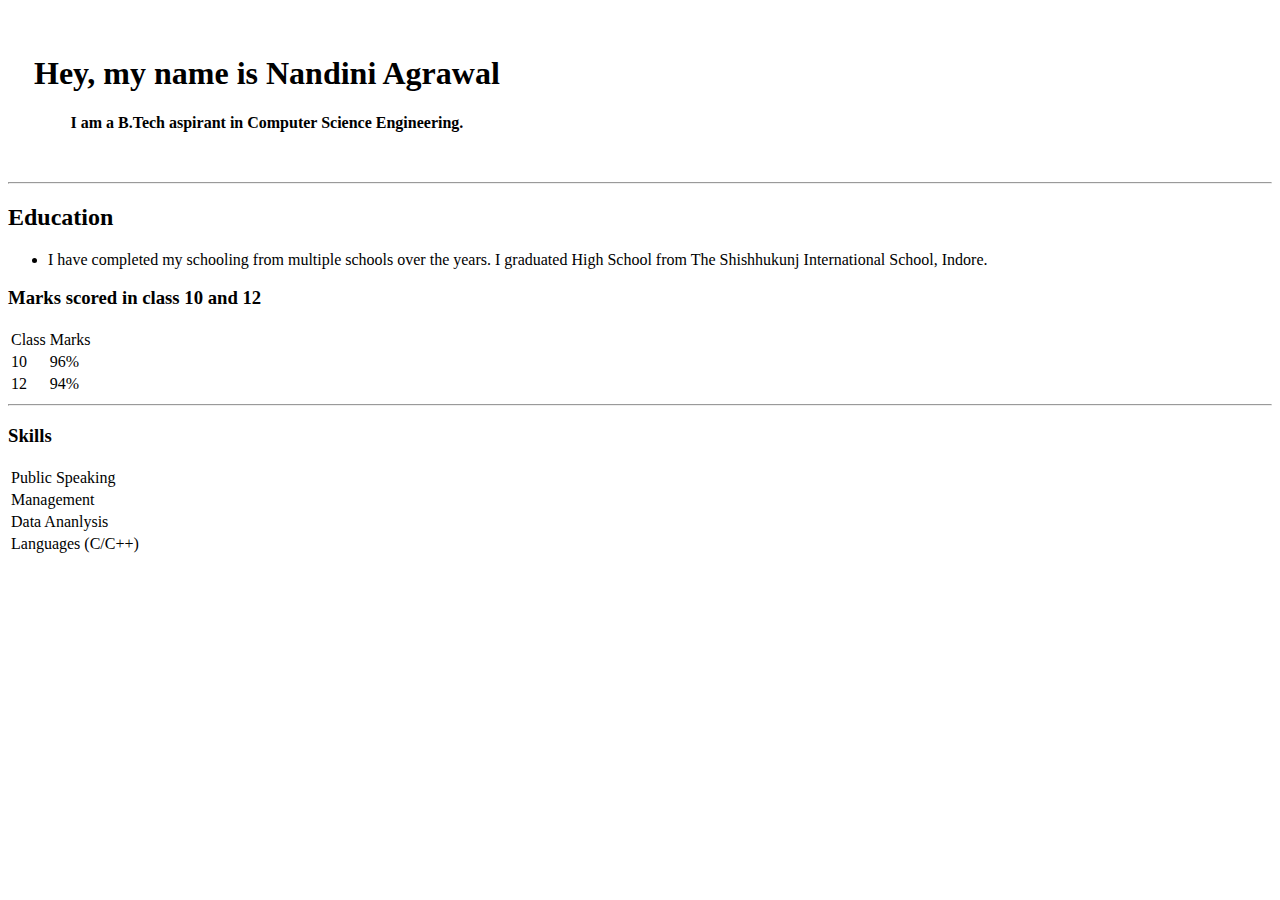
==== index.html @ 79fbdbd0 "Rename personalsite1.html to index.html" ====
<!DOCTYPE html>
<html lang="en">

<head>
    <meta charset="UTF-8">
    <meta http-equiv="X-UA-Compatible" content="IE=edge">
    <meta name="viewport" content="width=device-width, initial-scale=1.0">
    <title>Personal site</title>
    <link rel="stylesheet" href="styles.css">
    <link >
    <style>
        .cen {
            text-align: center;
        }
    </style>
</head>

<body >
    
    <table cellspacing="25">
        <tr>
            <td><div class="cen"><h1 >Hey, my name is Nandini Agrawal</h1><div></div>
                <p><b>I am a B.Tech aspirant in Computer Science Engineering.</p></b></td>
        </tr>
    </table>
<hr>

    <h2>Education</h2>
    <ul>
    <p><li>I have completed my schooling from multiple schools over the years. I graduated High School from The Shishhukunj International School, Indore.</li></p></ul></b>
  
   <h3>Marks scored in class 10 and 12</h3>
   <table>
    <thead>
        <tr>
            <td>Class</td>
            <td>Marks</td>
        </tr>
    </thead>
    <tr>
        <td>10</td>
        <td>96%</td>
    </tr>
    <tr>
        <td>12</td>
        <td>94%</td>
    </tr>
   </table>
   <hr>
   <h3>Skills</h3>
 <table cell spacing="10">
    <tr>
        <td>Public Speaking</td>  
    </tr>
    <tr>
        <td>Management</td>
    </tr>
    <tr>
        <td>Data Ananlysis</td>
    </tr>
    <tr>
        <td>Languages (C/C++)</td>
    </tr>
   </table>


</body>

</html>
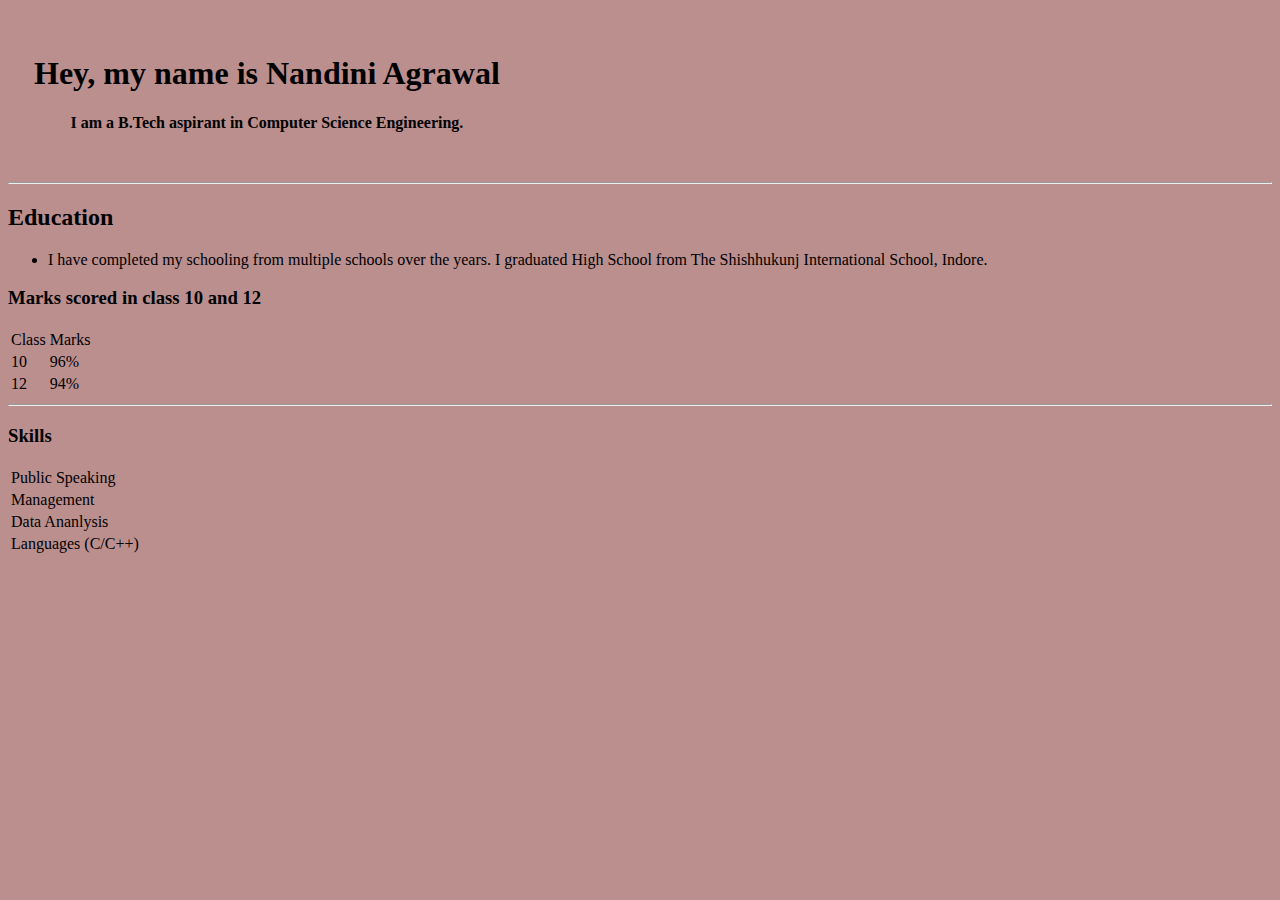
==== commit 28c8599f: "Update index.html" ====
--- a/index.html
+++ b/index.html
@@ -12,6 +12,9 @@
         .cen {
             text-align: center;
         }
+        body {
+    background-color: rosybrown;
+}
     </style>
 </head>
 
--- a/styles.css
+++ b/styles.css
@@ -0,0 +1,3 @@
+body {
+    background-color: rosybrown;
+}
